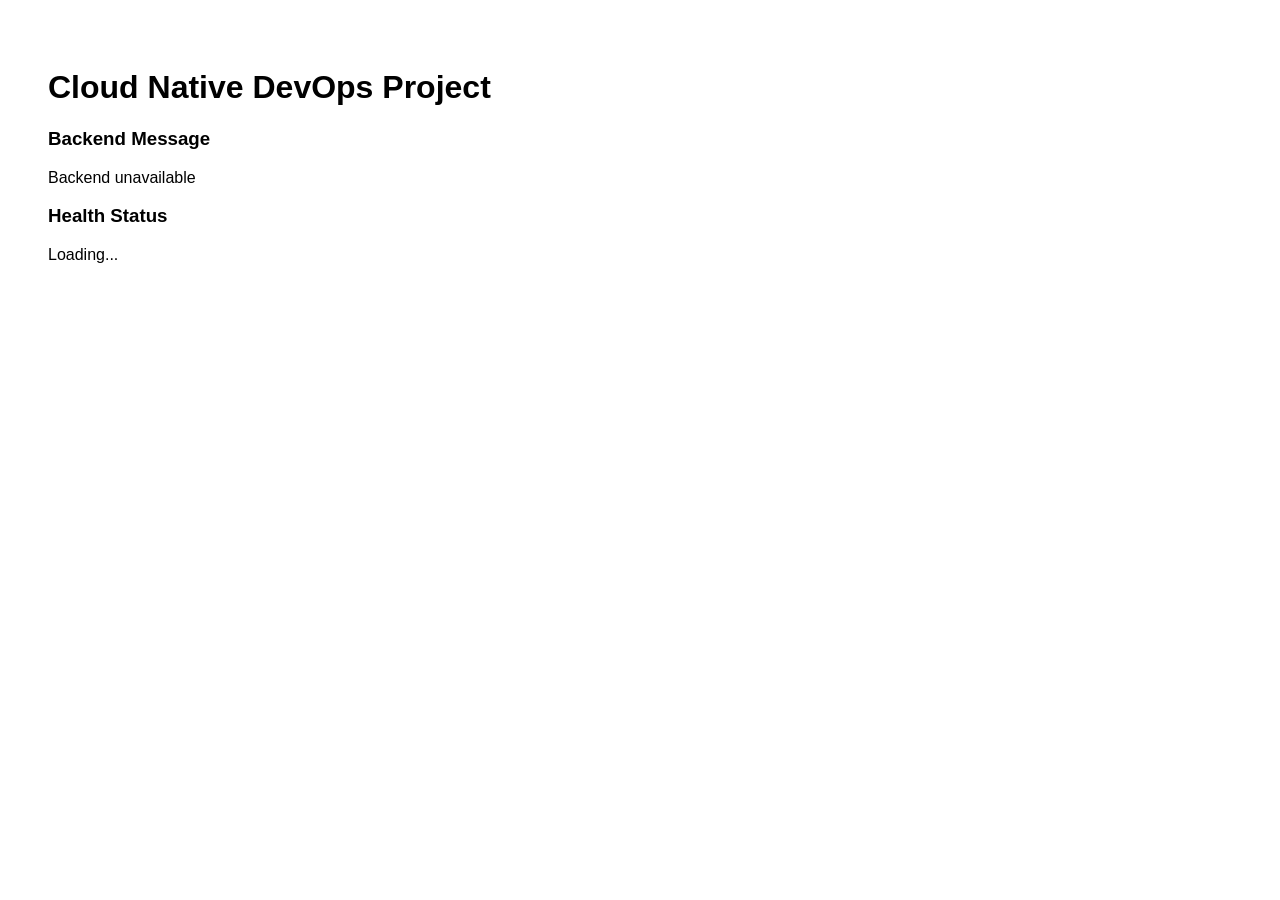
==== frontend/index.html @ 7e85e13e "Initial commit" ====
<!DOCTYPE html>
<html>
<head>
    <title>Cloud Native DevOps Project</title>
    <link rel="stylesheet" href="style.css">
</head>
<body>

    <div class="container">
        <h1>Cloud Native DevOps Project</h1>

        <h3>Backend Message</h3>
        <p id="message">Loading...</p>

        <h3>Health Status</h3>
        <p id="health">Loading...</p>
    </div>

    <script src="script.js"></script>

</body>
</html>
---- frontend/style.css ----
body {
    font-family: Arial, sans-serif;
    padding: 40px;
}

.container {
    max-width: 800px;
}
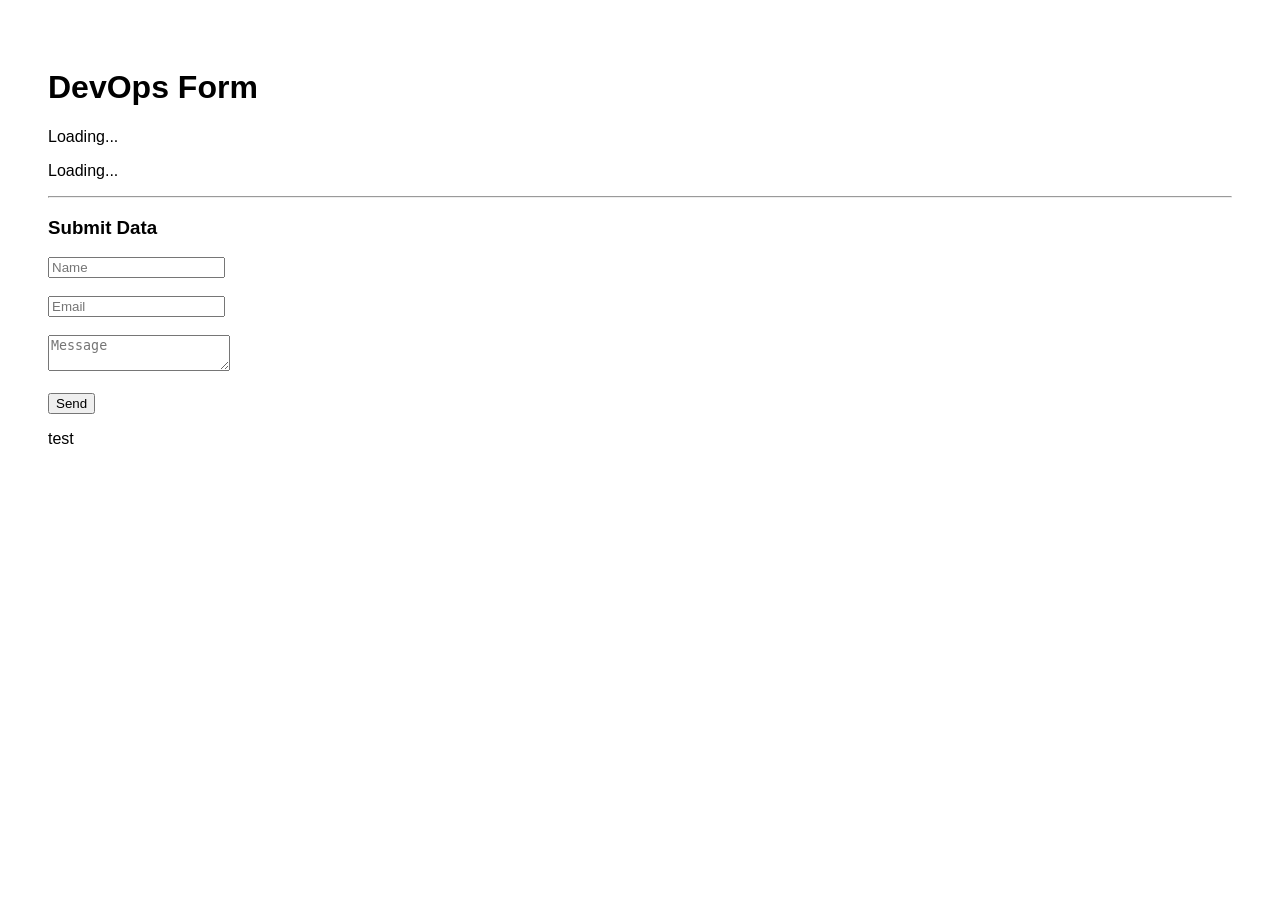
==== commit c6d6ef7e: "trigger frontend build" ====
--- a/frontend/index.html
+++ b/frontend/index.html
@@ -1,22 +1,32 @@
-<!DOCTYPE html>
-<html>
-<head>
-    <title>Cloud Native DevOps Project</title>
-    <link rel="stylesheet" href="style.css">
-</head>
-<body>
-
-    <div class="container">
-        <h1>Cloud Native DevOps Project</h1>
-
-        <h3>Backend Message</h3>
-        <p id="message">Loading...</p>
-
-        <h3>Health Status</h3>
-        <p id="health">Loading...</p>
-    </div>
-
-    <script src="script.js"></script>
-
-</body>
-</html>+<!DOCTYPE html>
+<html>
+<head>
+    <title>DevOps App</title>
+    <link rel="stylesheet" href="style.css">
+</head>
+<body>
+
+<h1>DevOps Form</h1>
+
+<p id="msg">Loading...</p>
+<p id="health">Loading...</p>
+
+<hr>
+
+<h3>Submit Data</h3>
+
+<form id="form">
+    <input id="name" placeholder="Name" required><br><br>
+    <input id="email" placeholder="Email" required><br><br>
+    <textarea id="message" placeholder="Message" required></textarea><br><br>
+    <button type="submit">Send</button>
+</form>
+
+<p id="response"></p>
+
+<script src="script.js"></script>
+
+</body>
+</html>t e s t + 
+ 
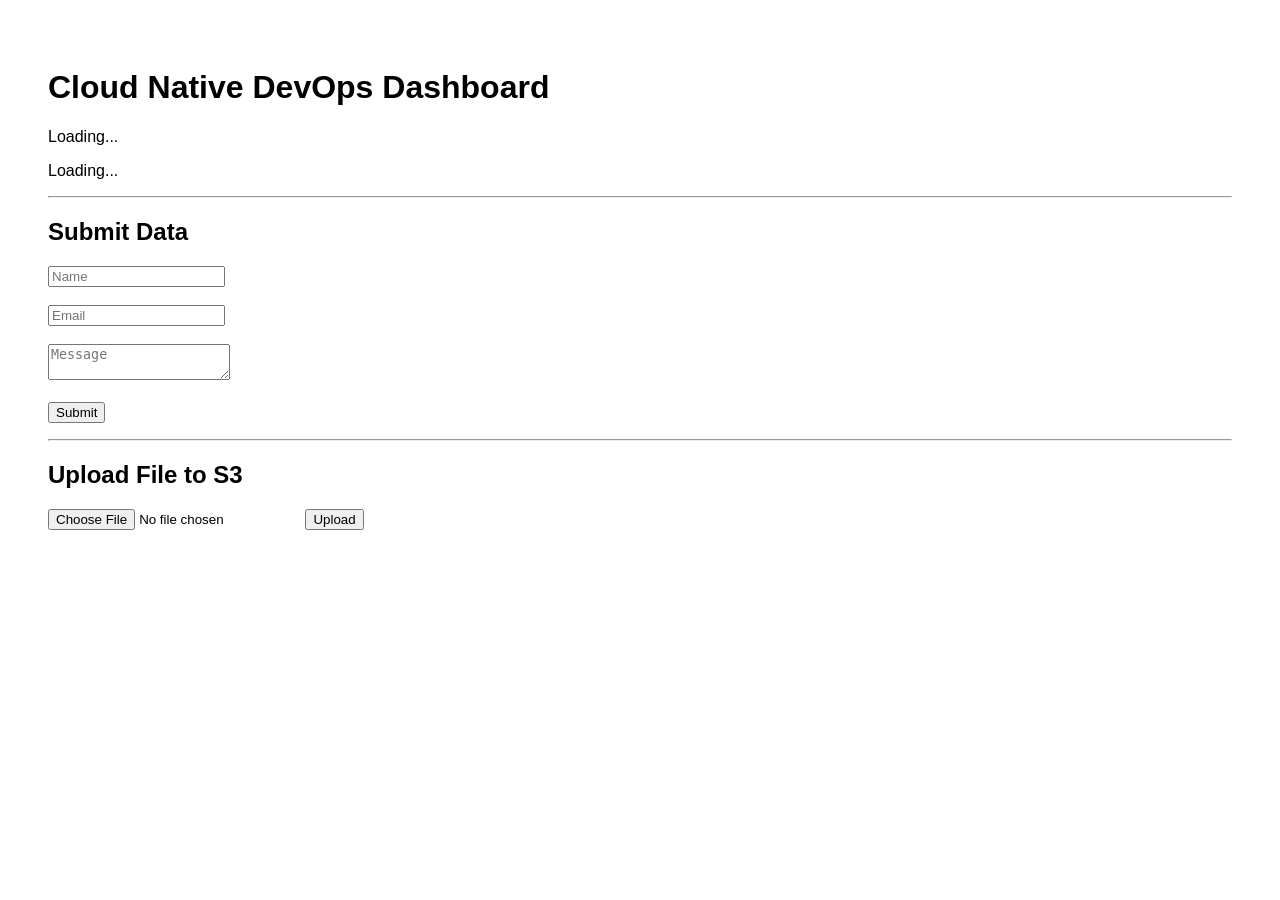
==== commit 96dbac01: "testing" ====
--- a/frontend/index.html
+++ b/frontend/index.html
@@ -1,32 +1,50 @@
-<!DOCTYPE html>
-<html>
-<head>
-    <title>DevOps App</title>
-    <link rel="stylesheet" href="style.css">
-</head>
-<body>
-
-<h1>DevOps Form</h1>
-
-<p id="msg">Loading...</p>
-<p id="health">Loading...</p>
-
-<hr>
-
-<h3>Submit Data</h3>
-
-<form id="form">
-    <input id="name" placeholder="Name" required><br><br>
-    <input id="email" placeholder="Email" required><br><br>
-    <textarea id="message" placeholder="Message" required></textarea><br><br>
-    <button type="submit">Send</button>
-</form>
-
-<p id="response"></p>
-
-<script src="script.js"></script>
-
-</body>
-</html>t e s t - 
- +<!DOCTYPE html>
+<html>
+
+<head>
+    <title>Cloud Native DevOps Dashboard</title>
+    <link rel="stylesheet" href="style.css">
+</head>
+
+<body>
+
+<h1>Cloud Native DevOps Dashboard</h1>
+
+<p id="msg">Loading...</p>
+<p id="health">Loading...</p>
+
+<hr>
+
+<h2>Submit Data</h2>
+
+<form id="form">
+
+    <input id="name" placeholder="Name" required><br><br>
+
+    <input id="email" placeholder="Email" required><br><br>
+
+    <textarea id="message" placeholder="Message" required></textarea><br><br>
+
+    <button type="submit">Submit</button>
+
+</form>
+
+<p id="response"></p>
+
+<hr>
+
+<h2>Upload File to S3</h2>
+
+<input type="file" id="fileInput">
+
+<button onclick="uploadFile()">
+Upload
+</button>
+
+<p id="uploadStatus"></p>
+
+<script src="script.js"></script>
+
+</body>
+
+</html>
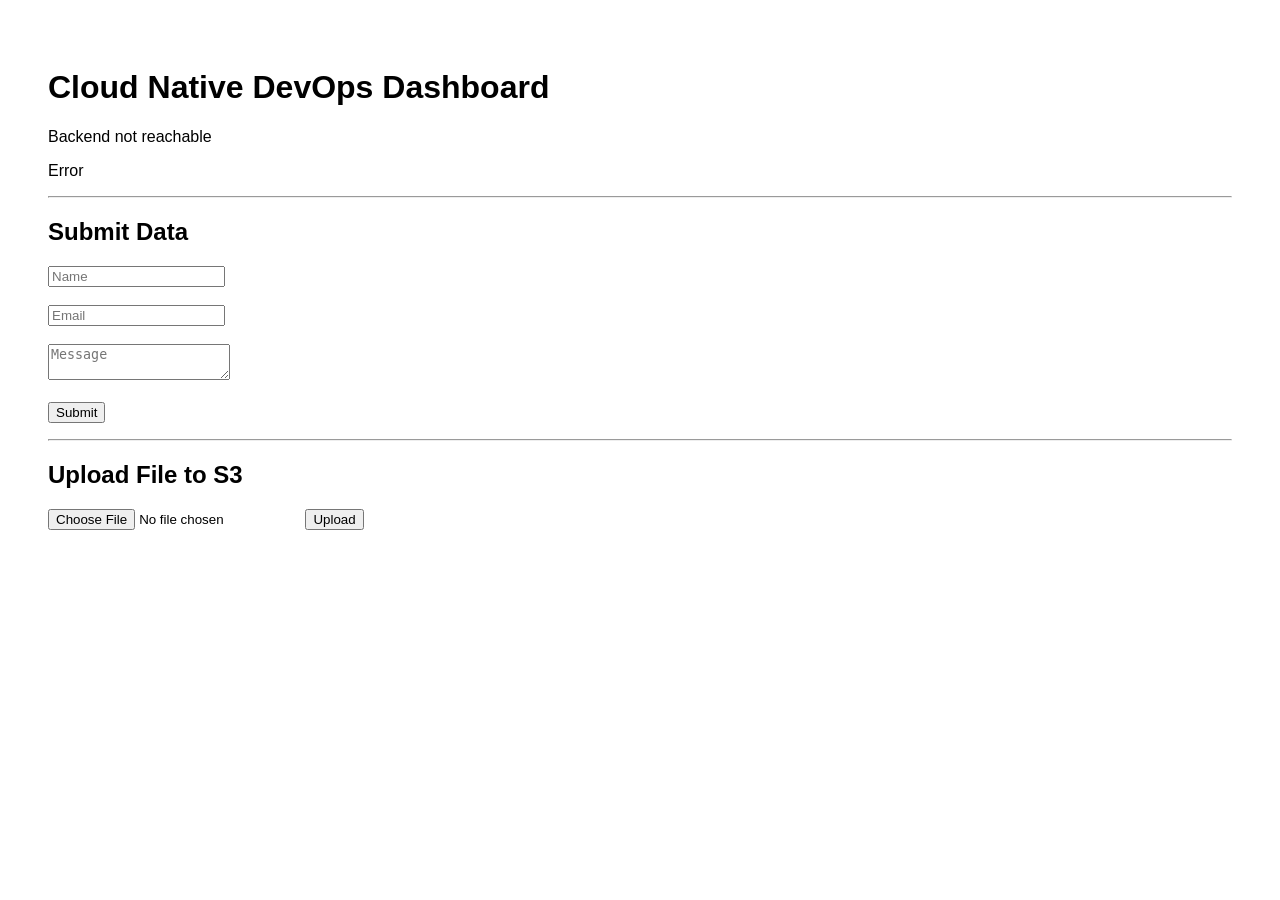
==== commit 91a5a3ff: "testing-1" ====
--- a/frontend/index.html
+++ b/frontend/index.html
@@ -10,7 +10,7 @@
 
 <h1>Cloud Native DevOps Dashboard</h1>
 
-<p id="msg">Loading...</p>
+<p id="msg">Loading..</p>
 <p id="health">Loading...</p>
 
 <hr>
@@ -37,14 +37,11 @@
 
 <input type="file" id="fileInput">
 
-<button onclick="uploadFile()">
-Upload
-</button>
+<button type="button" onclick="uploadFile()">Upload</button>
 
 <p id="uploadStatus"></p>
 
 <script src="script.js"></script>
 
 </body>
-
 </html>
